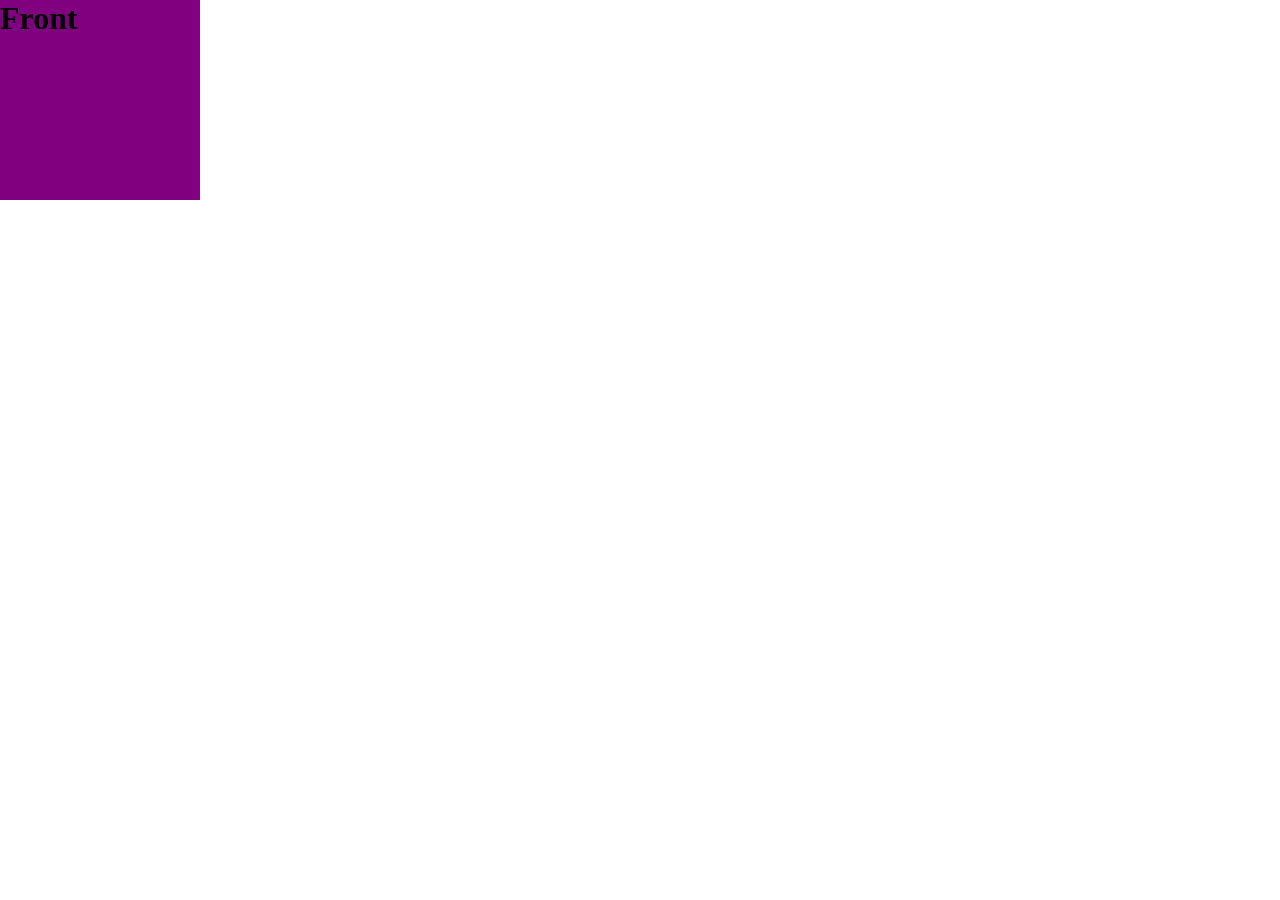
==== HTML e CSS/Portfolio/teste_flip.html @ 03d66d75 "new file:   Git e GitHub/3386-git-github-projeto_inicial 	new file:   HTML e CSS/.vscode/settings.js" ====
<!DOCTYPE html>
<html lang="pt-br">
<head>
    <meta charset="UTF-8">
    <meta name="viewport" content="width=device-width, initial-scale=1.0">
    <title>flip apresentacao</title>
    <link rel="stylesheet" href="style_flip.css">
</head>
<body>
    <div class="box">
        <div class="box__content">
            <div class="box__front">
                <h1>Front</h1>
            </div>
            <div class="box__back">
                <h1>Back</h1>
            </div>
        
        </div>
    </div>
    <script src="script_flip.js"></script>
</body>
</html>
---- HTML e CSS/Portfolio/style_flip.css ----
* {
    margin: 0;
    padding: 0;
}

.box {
background: blue;
width: 200px;
height: 200px;
perspective: 500px;
}

.box__content {
background: pink;
width: 200px;
height: 200px;
position: relative;
transform-style: preserve-3d;
transition: transform 600ms ease-in-out;
}

.box__front, .box__back {
background: purple;
position: absolute;
width: 100%;
height: 100%;
backface-visibility: hidden;

}

.box__back {
background: lightgreen;
transform:rotateY(180deg) ;

}

.box:hover .box__content{
    transform: rotateY(180deg);
    
}
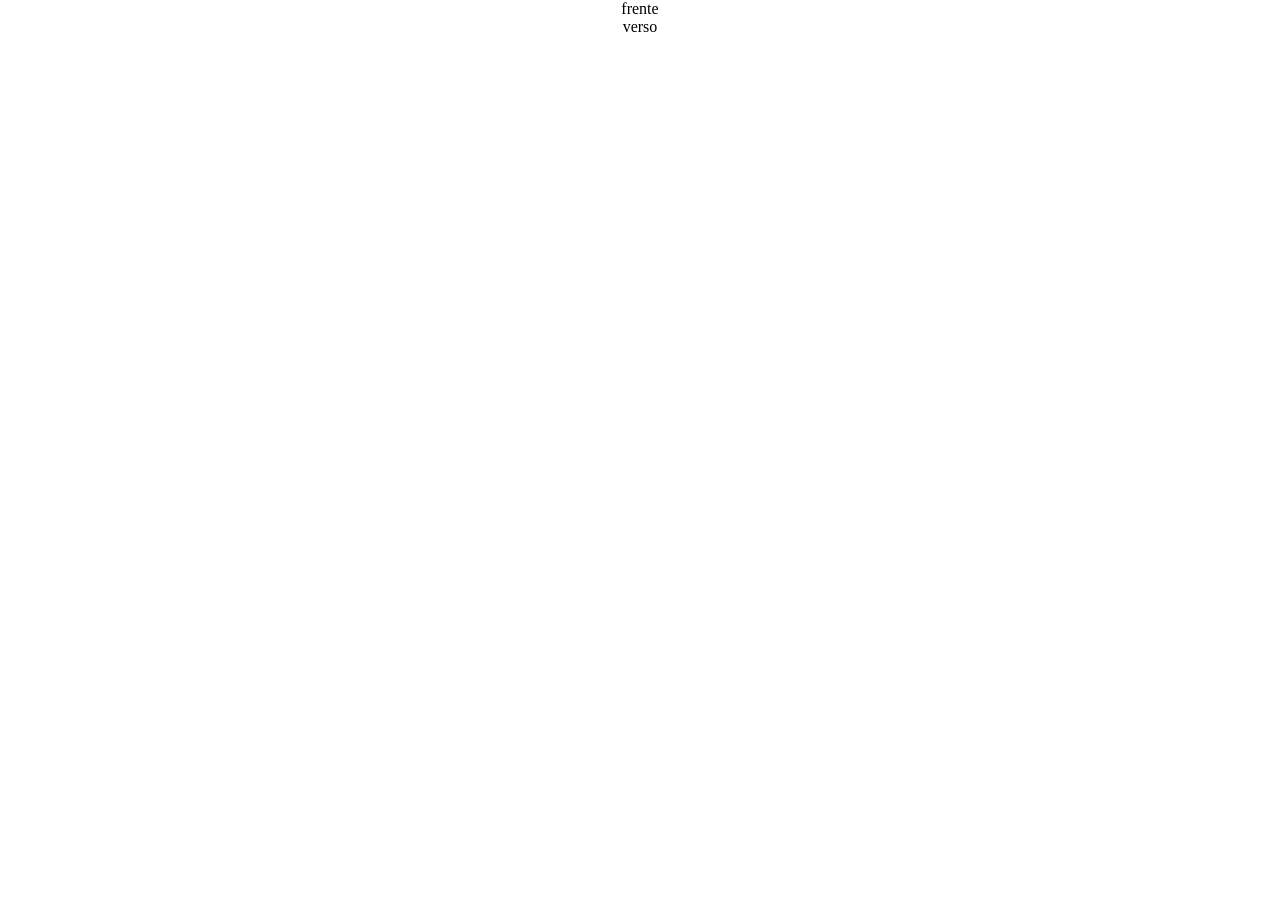
==== commit 5ac61b06: "modified:   HTML e CSS/Portfolio/style_flip.css 	modified:   HTML e CSS/Portfolio/styles/style-about" ====
--- a/HTML e CSS/Portfolio/teste_flip.html
+++ b/HTML e CSS/Portfolio/teste_flip.html
@@ -7,7 +7,7 @@
     <link rel="stylesheet" href="style_flip.css">
 </head>
 <body>
-    <div class="box">
+    <!-- <div class="box">
         <div class="box__content">
             <div class="box__front">
                 <h1>Front</h1>
@@ -17,7 +17,20 @@
             </div>
         
         </div>
-    </div>
+    </div> -->
+
+    <div class="flip-card">
+        <div class="flip-card-inner">
+          <div class="flip-card-front">
+            frente
+            <!-- Conteúdo da frente da carta -->
+          </div>
+          <div class="flip-card-back">
+            verso
+            <!-- Conteúdo de trás da carta -->
+          </div>
+        </div>
+      </div>
     <script src="script_flip.js"></script>
 </body>
 </html>
--- a/HTML e CSS/Portfolio/style_flip.css
+++ b/HTML e CSS/Portfolio/style_flip.css
@@ -3,7 +3,7 @@
     padding: 0;
 }
 
-.box {
+/* .box {
 background: blue;
 width: 200px;
 height: 200px;
@@ -17,6 +17,8 @@
 position: relative;
 transform-style: preserve-3d;
 transition: transform 600ms ease-in-out;
+transform: rotateY(180deg);
+transform: rotateY(-180deg);
 }
 
 .box__front, .box__back {
@@ -37,4 +39,28 @@
 .box:hover .box__content{
     transform: rotateY(180deg);
     
-}+} */
+
+.flip-card-inner {
+    position: relative;
+    width: 100%;
+    height: 100%;
+    text-align: center;
+    transform-style: preserve-3d;
+    animation-name: flip;
+    animation-duration: 5s;
+    animation-iteration-count: infinite;
+  }
+  
+  @keyframes flip {
+    0% {
+      transform: rotateY(0deg);
+    }
+    50%{
+      transform: rotateY(180deg);
+    }
+    100%{
+        transform:rotateY(0deg);
+    }
+  
+  }
